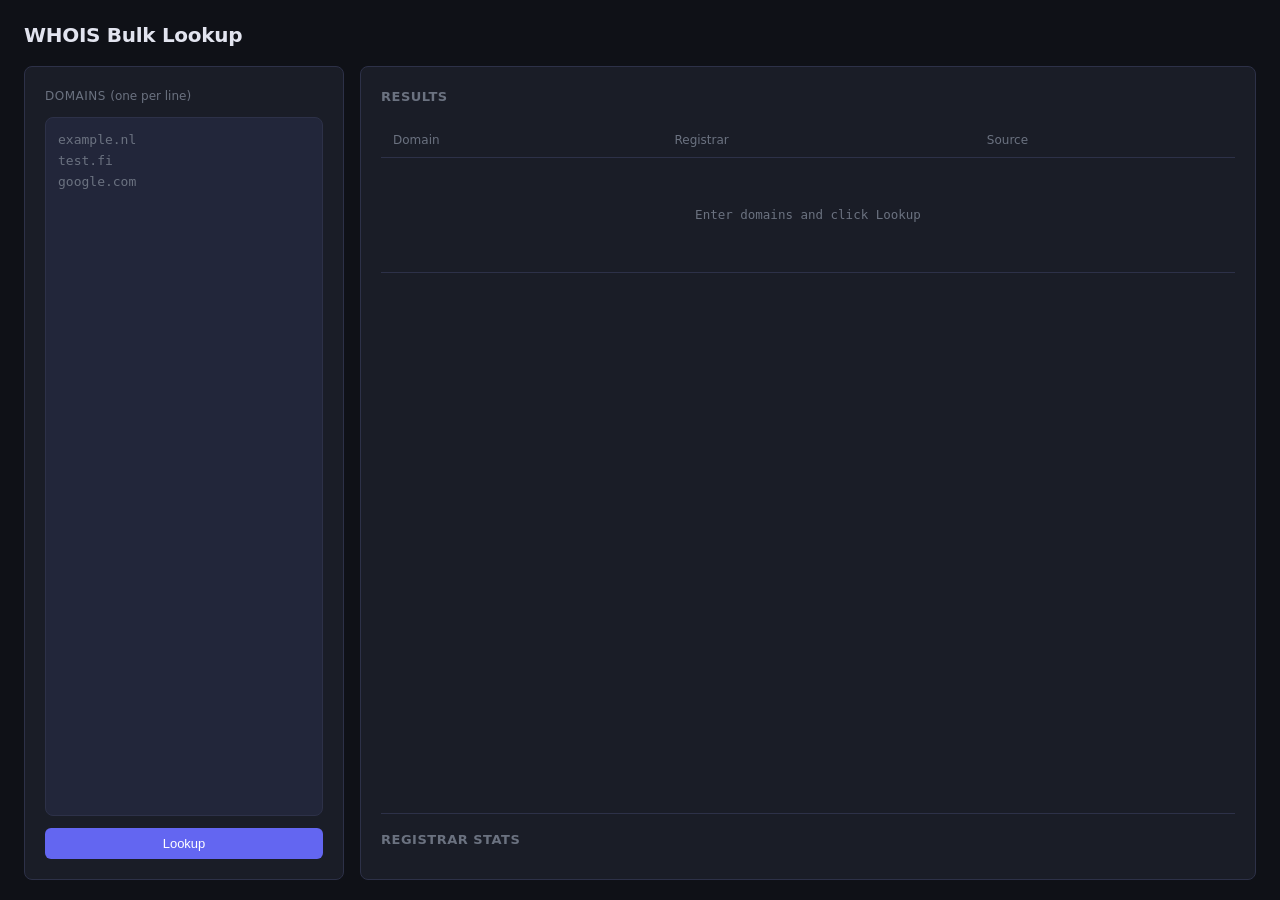
==== cmd/server/web/index.html @ 8e49108b "upd" ====
<!DOCTYPE html>
<html lang="en">
<head>
  <meta charset="UTF-8">
  <meta name="viewport" content="width=device-width, initial-scale=1.0">
  <title>WHOIS Bulk Lookup</title>
  <link rel="stylesheet" href="style.css">
</head>
<body>
  <div class="app">
    <header class="app-header">
      <h1>WHOIS Bulk Lookup</h1>
    </header>

    <main class="app-body">
      <!-- Left panel: input -->
      <aside class="panel panel-input">
        <label class="label" for="domains-input">Domains <span class="hint">(one per line)</span></label>
        <textarea
          id="domains-input"
          class="textarea"
          placeholder="example.nl&#10;test.fi&#10;google.com"
          spellcheck="false"
        ></textarea>

        <div class="input-actions">
          <button id="btn-lookup" class="btn btn-primary">Lookup</button>
          <button id="btn-new" class="btn btn-secondary" hidden>New Lookup</button>
        </div>

        <div id="counter" class="counter" hidden></div>
      </aside>

      <!-- Right panel: results -->
      <section class="panel panel-results">
        <div class="results-header">
          <h2 class="section-title">Results</h2>
          <div class="results-actions">
            <button id="btn-copy" class="btn btn-ghost" hidden>Copy CSV</button>
          </div>
        </div>

        <div id="progress" class="progress-bar-wrap" hidden>
          <div id="progress-bar" class="progress-bar"></div>
        </div>

        <div class="table-wrap">
          <table id="results-table" class="results-table">
            <thead>
              <tr>
                <th>Domain</th>
                <th>Registrar</th>
                <th>Source</th>
              </tr>
            </thead>
            <tbody id="results-body">
              <tr id="placeholder-row">
                <td colspan="3" class="placeholder">Enter domains and click Lookup</td>
              </tr>
            </tbody>
          </table>
        </div>

        <!-- Stats -->
        <div id="stats-section" class="stats-section" hidden>
          <h2 class="section-title">Registrar Stats</h2>
          <div id="stats-bars" class="stats-bars"></div>
        </div>
      </section>
    </main>
  </div>

  <script src="app.js"></script>
</body>
</html>
---- cmd/server/web/style.css ----
:root {
  --bg: #0f1117;
  --surface: #1a1d27;
  --surface-2: #22263a;
  --border: #2d3148;
  --text: #e2e4ef;
  --text-muted: #6b7280;
  --accent: #6366f1;
  --accent-hover: #4f52d8;
  --success: #22c55e;
  --warning: #f59e0b;
  --error: #ef4444;
  --rdap: #6b7280;
  --radius: 8px;
  --font: "Inter", system-ui, -apple-system, sans-serif;
}

*, *::before, *::after { box-sizing: border-box; margin: 0; padding: 0; }

html, body {
  height: 100%;
  background: var(--bg);
  color: var(--text);
  font-family: var(--font);
  font-size: 14px;
  line-height: 1.5;
}

.app {
  display: flex;
  flex-direction: column;
  height: 100vh;
  max-width: 1400px;
  margin: 0 auto;
  padding: 20px 24px;
  gap: 16px;
}

.app-header h1 {
  font-size: 20px;
  font-weight: 600;
  color: var(--text);
  letter-spacing: -0.3px;
}

.app-body {
  display: grid;
  grid-template-columns: 320px 1fr;
  gap: 16px;
  flex: 1;
  min-height: 0;
}

/* Panels */
.panel {
  background: var(--surface);
  border: 1px solid var(--border);
  border-radius: var(--radius);
  display: flex;
  flex-direction: column;
  overflow: hidden;
}

.panel-input {
  padding: 20px;
  gap: 12px;
}

.panel-results {
  padding: 20px;
  gap: 16px;
  overflow-y: auto;
}

/* Label */
.label {
  font-size: 12px;
  font-weight: 500;
  text-transform: uppercase;
  letter-spacing: 0.5px;
  color: var(--text-muted);
}
.hint { font-weight: 400; text-transform: none; letter-spacing: 0; }

/* Textarea */
.textarea {
  flex: 1;
  min-height: 240px;
  resize: none;
  background: var(--surface-2);
  border: 1px solid var(--border);
  border-radius: var(--radius);
  color: var(--text);
  font-family: "JetBrains Mono", "Fira Code", monospace;
  font-size: 13px;
  line-height: 1.6;
  padding: 12px;
  outline: none;
  transition: border-color 0.15s;
}
.textarea:focus { border-color: var(--accent); }
.textarea::placeholder { color: var(--text-muted); }

/* Buttons */
.input-actions { display: flex; gap: 8px; }

.btn {
  padding: 8px 16px;
  border-radius: 6px;
  border: none;
  cursor: pointer;
  font-size: 13px;
  font-weight: 500;
  transition: background 0.15s, opacity 0.15s;
  white-space: nowrap;
}
.btn:disabled { opacity: 0.5; cursor: not-allowed; }

.btn-primary {
  background: var(--accent);
  color: #fff;
  flex: 1;
}
.btn-primary:hover:not(:disabled) { background: var(--accent-hover); }

.btn-secondary {
  background: var(--surface-2);
  color: var(--text);
  border: 1px solid var(--border);
  flex: 1;
}
.btn-secondary:hover:not(:disabled) { background: var(--border); }

.btn-ghost {
  background: transparent;
  color: var(--text-muted);
  border: 1px solid var(--border);
  font-size: 12px;
  padding: 5px 12px;
}
.btn-ghost:hover { color: var(--text); border-color: var(--text-muted); }

/* Counter */
.counter {
  font-size: 12px;
  color: var(--text-muted);
  text-align: center;
}

/* Results header */
.results-header {
  display: flex;
  align-items: center;
  justify-content: space-between;
}
.section-title {
  font-size: 13px;
  font-weight: 600;
  text-transform: uppercase;
  letter-spacing: 0.5px;
  color: var(--text-muted);
}

/* Progress bar */
.progress-bar-wrap {
  height: 3px;
  background: var(--surface-2);
  border-radius: 2px;
  overflow: hidden;
}
.progress-bar {
  height: 100%;
  background: var(--accent);
  width: 0%;
  transition: width 0.2s ease;
}

/* Table */
.table-wrap {
  overflow-x: auto;
  flex: 1;
}

.results-table {
  width: 100%;
  border-collapse: collapse;
  font-size: 13px;
}

.results-table th {
  text-align: left;
  padding: 8px 12px;
  color: var(--text-muted);
  font-weight: 500;
  font-size: 12px;
  border-bottom: 1px solid var(--border);
  white-space: nowrap;
}

.results-table td {
  padding: 7px 12px;
  border-bottom: 1px solid var(--border);
  font-family: "JetBrains Mono", "Fira Code", monospace;
  font-size: 12.5px;
}

.results-table tbody tr:hover { background: var(--surface-2); }

.placeholder {
  text-align: center;
  color: var(--text-muted);
  font-family: var(--font);
  font-size: 13px;
  padding: 48px 0 !important;
}

/* Source badge */
.badge {
  display: inline-block;
  padding: 1px 6px;
  border-radius: 3px;
  font-size: 10px;
  font-weight: 600;
  letter-spacing: 0.3px;
  text-transform: uppercase;
  font-family: var(--font);
}
.badge-whois { background: #1a3a2a; color: var(--success); }
.badge-rdap  { background: #2a2a2a; color: var(--rdap); }
.badge-error { background: #3a1a1a; color: var(--error); }

.cell-error { color: var(--error); }
.cell-registrar { color: var(--text); }

/* Stats */
.stats-section {
  border-top: 1px solid var(--border);
  padding-top: 16px;
  display: flex;
  flex-direction: column;
  gap: 10px;
}
.stats-bars { display: flex; flex-direction: column; gap: 8px; }
.stat-row {
  display: grid;
  grid-template-columns: 180px 1fr 48px;
  align-items: center;
  gap: 12px;
  font-size: 12.5px;
}
.stat-name {
  white-space: nowrap;
  overflow: hidden;
  text-overflow: ellipsis;
  color: var(--text);
}
.stat-bar-bg {
  background: var(--surface-2);
  border-radius: 3px;
  height: 6px;
  overflow: hidden;
}
.stat-bar-fill {
  height: 100%;
  background: var(--accent);
  border-radius: 3px;
  transition: width 0.4s ease;
}
.stat-pct {
  color: var(--text-muted);
  text-align: right;
  font-family: "JetBrains Mono", monospace;
  font-size: 11px;
}

/* Scrollbar */
::-webkit-scrollbar { width: 6px; height: 6px; }
::-webkit-scrollbar-track { background: transparent; }
::-webkit-scrollbar-thumb { background: var(--border); border-radius: 3px; }

@media (max-width: 768px) {
  .app-body { grid-template-columns: 1fr; }
  .panel-input { min-height: 260px; }
}
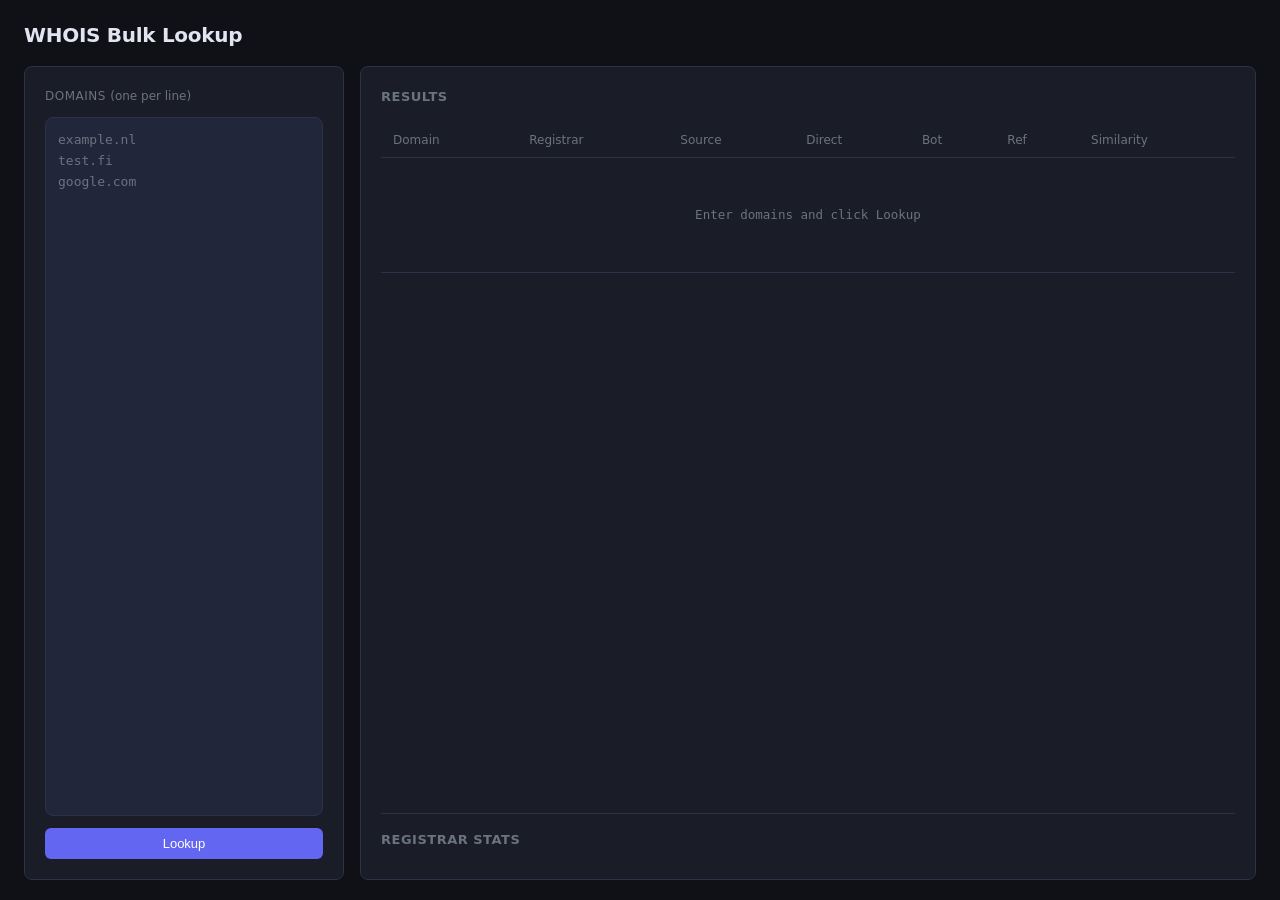
==== commit c6974383: "add http status" ====
--- a/cmd/server/web/index.html
+++ b/cmd/server/web/index.html
@@ -51,11 +51,15 @@
                 <th>Domain</th>
                 <th>Registrar</th>
                 <th>Source</th>
+                <th title="HTTP status — Chrome, no Referer">Direct</th>
+                <th title="HTTP status — Googlebot UA">Bot</th>
+                <th title="HTTP status — Chrome + Referer: google.com">Ref</th>
+                <th title="Content similarity: Googlebot vs Direct · Google-Ref vs Direct">Similarity</th>
               </tr>
             </thead>
             <tbody id="results-body">
               <tr id="placeholder-row">
-                <td colspan="3" class="placeholder">Enter domains and click Lookup</td>
+                <td colspan="7" class="placeholder">Enter domains and click Lookup</td>
               </tr>
             </tbody>
           </table>
--- a/cmd/server/web/style.css
+++ b/cmd/server/web/style.css
@@ -273,6 +273,52 @@
   font-size: 11px;
 }
 
+/* HTTP status code badges */
+.badge-code {
+  display: inline-block;
+  padding: 1px 5px;
+  border-radius: 3px;
+  font-size: 11px;
+  font-weight: 600;
+  font-family: "JetBrains Mono", "Fira Code", monospace;
+}
+.code-2xx { background: #0d2e1a; color: var(--success); }
+.code-3xx { background: #2e1f00; color: var(--warning); }
+.code-4xx { background: #2e0d0d; color: var(--error); }
+.code-err { background: var(--surface-2); color: var(--text-muted); }
+
+/* Similarity cell */
+.cell-sim {
+  white-space: nowrap;
+}
+.sim-val {
+  font-size: 11.5px;
+  font-weight: 600;
+  font-family: "JetBrains Mono", "Fira Code", monospace;
+}
+.sim-high { color: var(--success); }
+.sim-mid  { color: var(--warning); }
+.sim-low  { color: var(--error); }
+.sim-na   { color: var(--text-muted); }
+.sim-sep  { color: var(--text-muted); font-size: 11px; }
+
+/* HTTP fetch error spanning multiple cells */
+.cell-http-err {
+  color: var(--text-muted);
+  font-size: 11px;
+  font-family: var(--font);
+  font-style: italic;
+}
+
+/* Cloaking alert row — similarity < 70% detected */
+.row-cloak {
+  border-left: 3px solid var(--error) !important;
+  background: rgba(239, 68, 68, 0.06) !important;
+}
+.row-cloak:hover {
+  background: rgba(239, 68, 68, 0.11) !important;
+}
+
 /* Scrollbar */
 ::-webkit-scrollbar { width: 6px; height: 6px; }
 ::-webkit-scrollbar-track { background: transparent; }
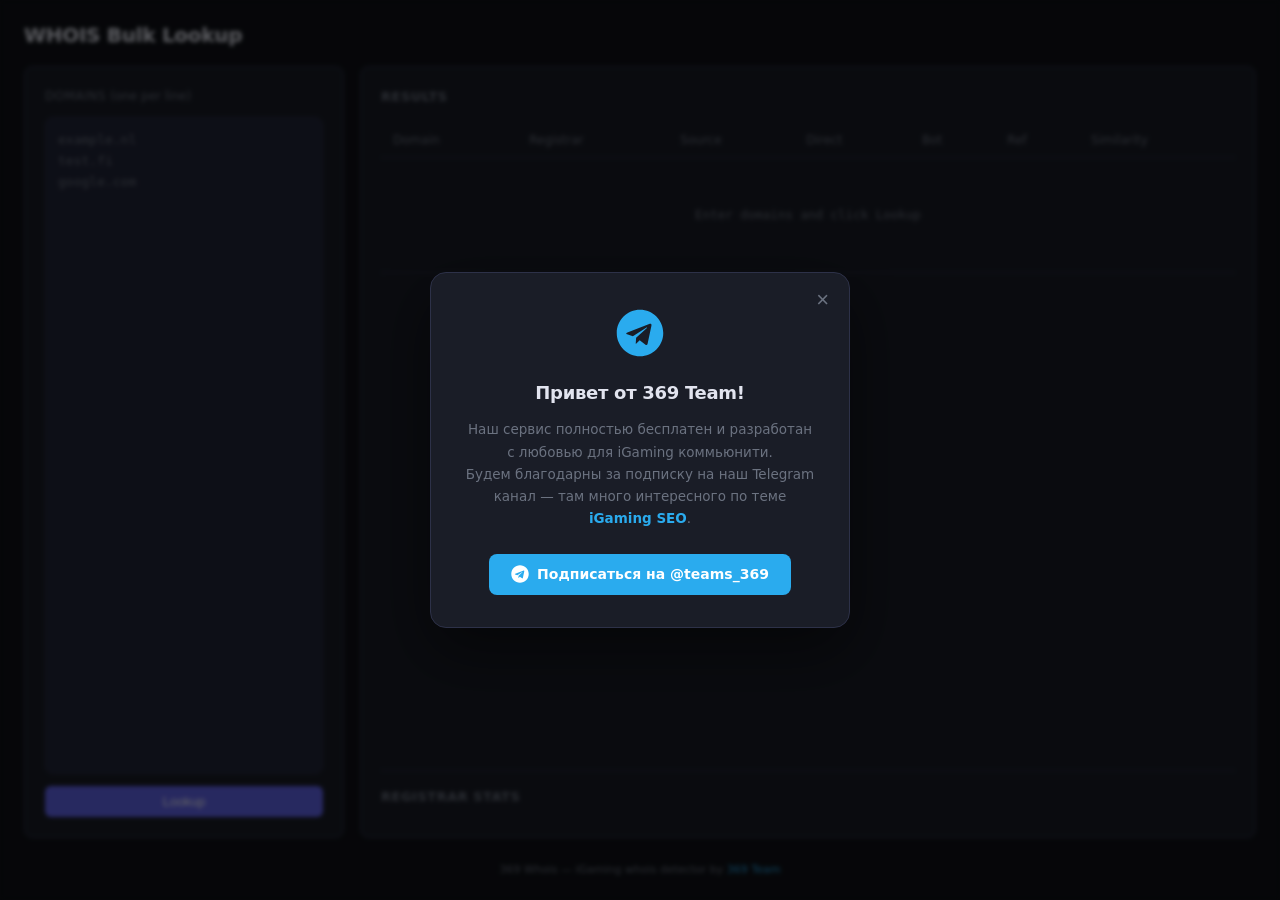
==== commit e6fae0e3: "upd" ====
--- a/cmd/server/web/index.html
+++ b/cmd/server/web/index.html
@@ -36,7 +36,7 @@
         <div class="results-header">
           <h2 class="section-title">Results</h2>
           <div class="results-actions">
-            <button id="btn-copy" class="btn btn-ghost" hidden>Copy CSV</button>
+            <button id="btn-copy" class="btn btn-ghost" hidden>Copy TSV</button>
           </div>
         </div>
 
@@ -72,6 +72,34 @@
         </div>
       </section>
     </main>
+
+    <footer class="app-footer">
+      369 Whois — iGaming whois detector by
+      <a href="https://t.me/teams_369" rel="dofollow" target="_blank" class="footer-link">369 Team</a>
+    </footer>
+  </div>
+
+  <!-- Telegram popup -->
+  <div id="tg-popup" class="tg-popup-overlay" hidden>
+    <div class="tg-popup">
+      <button id="tg-popup-close" class="tg-popup-close" aria-label="Закрыть">&times;</button>
+      <div class="tg-popup-icon">
+        <svg xmlns="http://www.w3.org/2000/svg" viewBox="0 0 496 512" width="48" height="48">
+          <path fill="#2AABEE" d="M248 8C111 8 0 119 0 256s111 248 248 248 248-111 248-248S385 8 248 8zm121.8 169.9-40.7 191.8c-3 13.6-11.1 16.9-22.4 10.5l-62-45.7-29.9 28.8c-3.3 3.3-6.1 6.1-12.5 6.1l4.4-63.1 114.9-103.8c5-4.4-1.1-6.9-7.7-2.5l-142 89.4-61.2-19.1c-13.3-4.2-13.6-13.3 2.8-19.7l239.1-92.2c11.1-4 20.8 2.7 17.2 19.5z"/>
+        </svg>
+      </div>
+      <h3 class="tg-popup-title">Привет от 369 Team!</h3>
+      <p class="tg-popup-text">
+        Наш сервис полностью бесплатен и разработан с любовью для iGaming коммьюнити.<br>
+        Будем благодарны за подписку на наш Telegram канал — там много интересного по теме <strong>iGaming SEO</strong>.
+      </p>
+      <a href="https://t.me/teams_369" target="_blank" rel="dofollow" class="tg-popup-btn">
+        <svg xmlns="http://www.w3.org/2000/svg" viewBox="0 0 496 512" width="18" height="18" style="flex-shrink:0">
+          <path fill="currentColor" d="M248 8C111 8 0 119 0 256s111 248 248 248 248-111 248-248S385 8 248 8zm121.8 169.9-40.7 191.8c-3 13.6-11.1 16.9-22.4 10.5l-62-45.7-29.9 28.8c-3.3 3.3-6.1 6.1-12.5 6.1l4.4-63.1 114.9-103.8c5-4.4-1.1-6.9-7.7-2.5l-142 89.4-61.2-19.1c-13.3-4.2-13.6-13.3 2.8-19.7l239.1-92.2c11.1-4 20.8 2.7 17.2 19.5z"/>
+        </svg>
+        Подписаться на @teams_369
+      </a>
+    </div>
   </div>
 
   <script src="app.js"></script>
--- a/cmd/server/web/style.css
+++ b/cmd/server/web/style.css
@@ -69,7 +69,7 @@
 .panel-results {
   padding: 20px;
   gap: 16px;
-  overflow-y: auto;
+  overflow: hidden;
 }
 
 /* Label */
@@ -178,7 +178,9 @@
 /* Table */
 .table-wrap {
   overflow-x: auto;
+  overflow-y: auto;
   flex: 1;
+  min-height: 0;
 }
 
 .results-table {
@@ -231,6 +233,7 @@
 
 .cell-error { color: var(--error); }
 .cell-registrar { color: var(--text); }
+.cell-loading { color: var(--text-muted); font-style: italic; }
 
 /* Stats */
 .stats-section {
@@ -239,6 +242,9 @@
   display: flex;
   flex-direction: column;
   gap: 10px;
+  flex-shrink: 0;
+  max-height: 240px;
+  overflow-y: auto;
 }
 .stats-bars { display: flex; flex-direction: column; gap: 8px; }
 .stat-row {
@@ -319,6 +325,101 @@
   background: rgba(239, 68, 68, 0.11) !important;
 }
 
+/* Footer */
+.app-footer {
+  font-size: 11px;
+  color: var(--text-muted);
+  text-align: center;
+  padding: 8px 0 2px;
+  flex-shrink: 0;
+}
+.footer-link {
+  color: #2AABEE;
+  text-decoration: none;
+  font-weight: 500;
+}
+.footer-link:hover { text-decoration: underline; }
+
+/* Telegram popup */
+.tg-popup-overlay {
+  position: fixed;
+  inset: 0;
+  background: rgba(0, 0, 0, 0.6);
+  display: flex;
+  align-items: center;
+  justify-content: center;
+  z-index: 1000;
+  backdrop-filter: blur(2px);
+}
+.tg-popup-overlay[hidden] { display: none; }
+
+.tg-popup {
+  background: var(--surface);
+  border: 1px solid var(--border);
+  border-radius: 16px;
+  padding: 36px 32px 32px;
+  max-width: 420px;
+  width: calc(100% - 32px);
+  text-align: center;
+  position: relative;
+  box-shadow: 0 24px 64px rgba(0, 0, 0, 0.5);
+  animation: popup-in 0.22s ease;
+}
+@keyframes popup-in {
+  from { opacity: 0; transform: scale(0.92) translateY(8px); }
+  to   { opacity: 1; transform: scale(1) translateY(0); }
+}
+
+.tg-popup-close {
+  position: absolute;
+  top: 12px;
+  right: 14px;
+  background: transparent;
+  border: none;
+  color: var(--text-muted);
+  font-size: 22px;
+  line-height: 1;
+  cursor: pointer;
+  padding: 4px 6px;
+  border-radius: 4px;
+  transition: color 0.15s, background 0.15s;
+}
+.tg-popup-close:hover { color: var(--text); background: var(--surface-2); }
+
+.tg-popup-icon { margin-bottom: 16px; }
+
+.tg-popup-title {
+  font-size: 18px;
+  font-weight: 700;
+  color: var(--text);
+  margin-bottom: 12px;
+  letter-spacing: -0.3px;
+}
+
+.tg-popup-text {
+  font-size: 13.5px;
+  color: var(--text-muted);
+  line-height: 1.65;
+  margin-bottom: 24px;
+}
+.tg-popup-text strong { color: #2AABEE; font-weight: 600; }
+
+.tg-popup-btn {
+  display: inline-flex;
+  align-items: center;
+  gap: 8px;
+  background: #2AABEE;
+  color: #fff;
+  text-decoration: none;
+  font-size: 14px;
+  font-weight: 600;
+  padding: 10px 22px;
+  border-radius: 8px;
+  transition: background 0.15s, transform 0.1s;
+}
+.tg-popup-btn:hover { background: #1a9de0; transform: translateY(-1px); }
+.tg-popup-btn:active { transform: translateY(0); }
+
 /* Scrollbar */
 ::-webkit-scrollbar { width: 6px; height: 6px; }
 ::-webkit-scrollbar-track { background: transparent; }
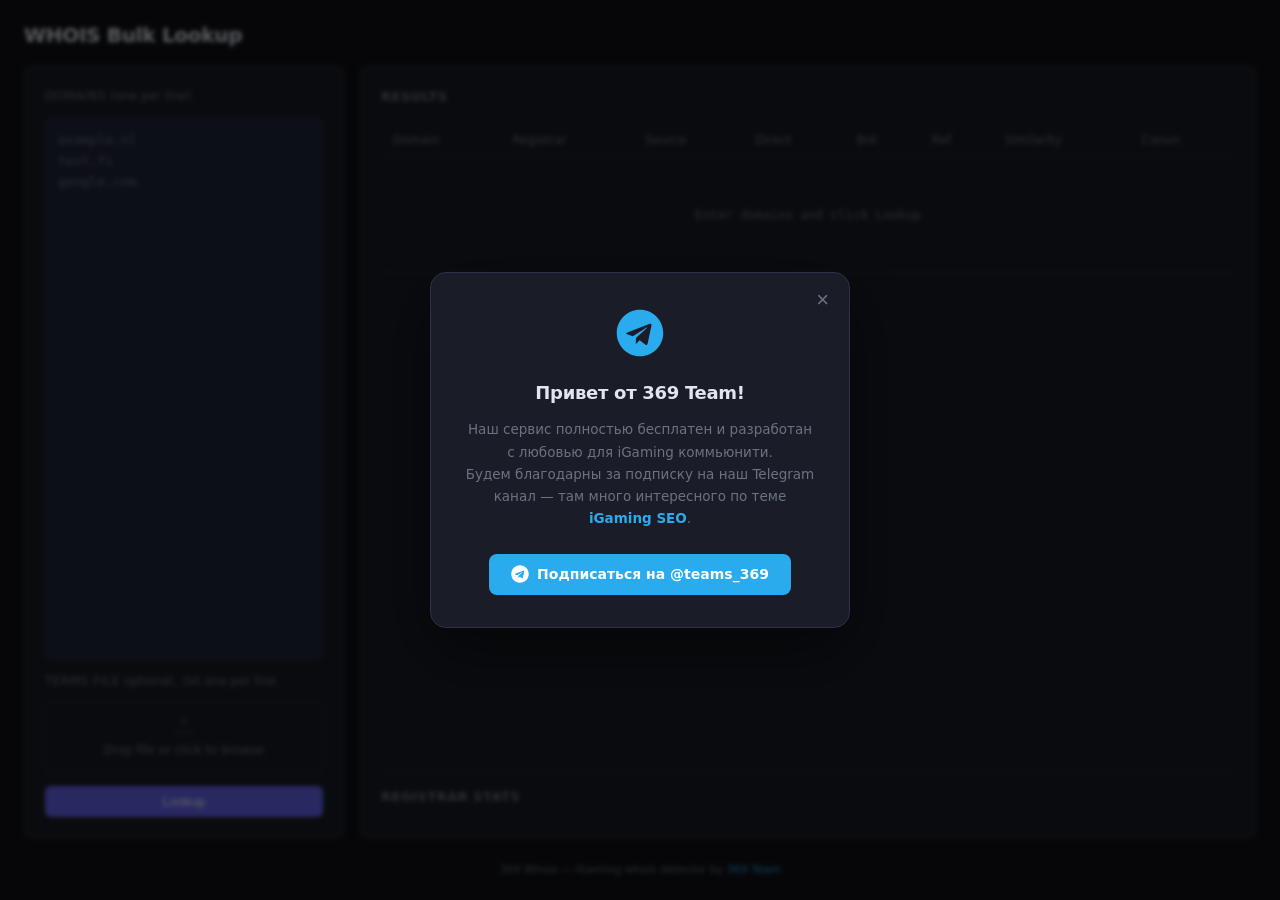
==== commit f5a83e04: "update" ====
--- a/cmd/server/web/index.html
+++ b/cmd/server/web/index.html
@@ -23,6 +23,19 @@
           spellcheck="false"
         ></textarea>
 
+        <label class="label">Terms file <span class="hint">optional, .txt one per line</span></label>
+        <div class="file-drop" id="file-drop">
+          <input type="file" id="file-input" accept=".txt" class="file-input-hidden">
+          <div class="file-drop-inner">
+            <svg width="18" height="18" viewBox="0 0 24 24" fill="none" stroke="currentColor" stroke-width="1.5">
+              <path d="M21 15v4a2 2 0 0 1-2 2H5a2 2 0 0 1-2-2v-4"/>
+              <polyline points="17 8 12 3 7 8"/>
+              <line x1="12" y1="3" x2="12" y2="15"/>
+            </svg>
+            <span id="file-label">Drop file or click to browse</span>
+          </div>
+        </div>
+
         <div class="input-actions">
           <button id="btn-lookup" class="btn btn-primary">Lookup</button>
           <button id="btn-new" class="btn btn-secondary" hidden>New Lookup</button>
@@ -46,20 +59,21 @@
 
         <div class="table-wrap">
           <table id="results-table" class="results-table">
-            <thead>
-              <tr>
+            <thead id="results-thead">
+              <tr id="results-header-row">
                 <th>Domain</th>
                 <th>Registrar</th>
                 <th>Source</th>
-                <th title="HTTP status — Chrome, no Referer">Direct</th>
+                <th title="HTTP status — no UA, no Referer">Direct</th>
                 <th title="HTTP status — Googlebot UA">Bot</th>
                 <th title="HTTP status — Chrome + Referer: google.com">Ref</th>
                 <th title="Content similarity: Googlebot vs Direct · Google-Ref vs Direct">Similarity</th>
+                <th title="Canonical &amp; alternate tags">Canon</th>
               </tr>
             </thead>
             <tbody id="results-body">
               <tr id="placeholder-row">
-                <td colspan="7" class="placeholder">Enter domains and click Lookup</td>
+                <td colspan="8" class="placeholder">Enter domains and click Lookup</td>
               </tr>
             </tbody>
           </table>
@@ -77,6 +91,18 @@
       369 Whois — iGaming whois detector by
       <a href="https://t.me/teams_369" rel="dofollow" target="_blank" class="footer-link">369 Team</a>
     </footer>
+  </div>
+
+  <!-- Canon tooltip -->
+  <div id="canon-tooltip" class="canon-tooltip" hidden></div>
+
+  <!-- Content breakdown popup -->
+  <div id="cc-popup" class="cc-popup-overlay" hidden>
+    <div class="cc-popup">
+      <button id="cc-popup-close" class="tg-popup-close">&times;</button>
+      <h3 class="cc-popup-title" id="cc-popup-title"></h3>
+      <div id="cc-popup-body" class="cc-popup-body"></div>
+    </div>
   </div>
 
   <!-- Telegram popup -->
--- a/cmd/server/web/style.css
+++ b/cmd/server/web/style.css
@@ -420,6 +420,154 @@
 .tg-popup-btn:hover { background: #1a9de0; transform: translateY(-1px); }
 .tg-popup-btn:active { transform: translateY(0); }
 
+/* ── File drop zone ───────────────────────────────────────────────────────── */
+.file-drop {
+  position: relative;
+  border: 1px dashed var(--border);
+  border-radius: var(--radius);
+  cursor: pointer;
+  transition: border-color 0.15s, background 0.15s;
+}
+.file-drop:hover, .file-drop.drag-over {
+  border-color: var(--accent);
+  background: rgba(99,102,241,0.06);
+}
+.file-input-hidden {
+  position: absolute;
+  inset: 0;
+  opacity: 0;
+  cursor: pointer;
+  width: 100%;
+  height: 100%;
+}
+.file-drop-inner {
+  display: flex;
+  flex-direction: column;
+  align-items: center;
+  gap: 6px;
+  padding: 14px 12px;
+  color: var(--text-muted);
+  font-size: 12px;
+  pointer-events: none;
+}
+.file-drop-inner svg { opacity: 0.5; }
+.file-drop.has-file { border-style: solid; border-color: var(--accent); }
+.file-drop.has-file .file-drop-inner { color: var(--text); }
+.file-drop.has-file .file-drop-inner svg { opacity: 1; stroke: var(--accent); }
+
+/* ── Canonical cell ───────────────────────────────────────────────────────── */
+.canon-icon {
+  display: inline-flex;
+  align-items: center;
+  justify-content: center;
+  width: 22px;
+  height: 22px;
+  border-radius: 4px;
+  cursor: default;
+  font-size: 13px;
+  transition: opacity 0.15s;
+}
+.canon-match   { background: #0d2e1a; color: var(--success); }
+.canon-sub     { background: #2e1f00; color: var(--warning); }
+.canon-other   { background: #2e0d0d; color: var(--error); }
+.canon-none    { background: var(--surface-2); color: var(--text-muted); }
+
+.canon-tooltip {
+  position: fixed;
+  z-index: 500;
+  background: var(--surface);
+  border: 1px solid var(--border);
+  border-radius: var(--radius);
+  padding: 10px 12px;
+  font-size: 12px;
+  max-width: 340px;
+  box-shadow: 0 8px 24px rgba(0,0,0,0.4);
+  pointer-events: none;
+  line-height: 1.55;
+}
+.canon-tooltip[hidden] { display: none; }
+.ct-row { display: flex; flex-direction: column; gap: 2px; margin-bottom: 6px; }
+.ct-row:last-child { margin-bottom: 0; }
+.ct-label { font-size: 10px; font-weight: 600; text-transform: uppercase;
+            letter-spacing: 0.4px; color: var(--text-muted); }
+.ct-url { word-break: break-all; color: var(--text); font-family: "JetBrains Mono", monospace; font-size: 11px; }
+.ct-rel { font-size: 10px; font-weight: 600; }
+.ct-rel-match   { color: var(--success); }
+.ct-rel-sub     { color: var(--warning); }
+.ct-rel-other   { color: var(--error); }
+.ct-divider { border: none; border-top: 1px solid var(--border); margin: 6px 0; }
+.ct-lang { font-size: 10px; background: var(--surface-2); color: var(--text-muted);
+           padding: 1px 5px; border-radius: 3px; font-family: "JetBrains Mono", monospace; }
+
+/* ── Content check count cells ────────────────────────────────────────────── */
+.cc-count {
+  display: inline-flex;
+  align-items: center;
+  justify-content: center;
+  min-width: 28px;
+  padding: 1px 7px;
+  border-radius: 4px;
+  font-size: 12px;
+  font-weight: 600;
+  font-family: "JetBrains Mono", monospace;
+  cursor: pointer;
+  background: var(--surface-2);
+  color: var(--text);
+  border: 1px solid var(--border);
+  transition: border-color 0.15s;
+}
+.cc-count:hover { border-color: var(--accent); }
+.cc-count-zero { color: var(--text-muted); }
+.cc-count-pos  { background: #0d2e1a; color: var(--success); border-color: #1a3a2a; }
+.cc-err { font-size: 11px; color: var(--text-muted); font-style: italic; font-family: var(--font); }
+
+/* ── Content check breakdown popup ───────────────────────────────────────── */
+.cc-popup-overlay {
+  position: fixed;
+  inset: 0;
+  background: rgba(0,0,0,0.55);
+  display: flex;
+  align-items: center;
+  justify-content: center;
+  z-index: 600;
+  backdrop-filter: blur(2px);
+}
+.cc-popup-overlay[hidden] { display: none; }
+.cc-popup {
+  background: var(--surface);
+  border: 1px solid var(--border);
+  border-radius: 12px;
+  padding: 24px 24px 20px;
+  max-width: 420px;
+  width: calc(100% - 32px);
+  max-height: 70vh;
+  overflow-y: auto;
+  position: relative;
+  box-shadow: 0 24px 64px rgba(0,0,0,0.5);
+  animation: popup-in 0.18s ease;
+}
+.cc-popup-title {
+  font-size: 14px;
+  font-weight: 600;
+  color: var(--text);
+  margin-bottom: 14px;
+  margin-right: 24px;
+}
+.cc-popup-body { display: flex; flex-direction: column; gap: 4px; }
+.cc-term-row {
+  display: grid;
+  grid-template-columns: 1fr 48px;
+  gap: 8px;
+  align-items: center;
+  padding: 4px 6px;
+  border-radius: 4px;
+}
+.cc-term-row:hover { background: var(--surface-2); }
+.cc-term-name { font-size: 12.5px; color: var(--text); word-break: break-all; font-family: "JetBrains Mono", monospace; }
+.cc-term-count { font-size: 12px; font-weight: 600; text-align: right;
+                 font-family: "JetBrains Mono", monospace; color: var(--text-muted); }
+.cc-term-count.pos { color: var(--success); }
+
 /* Scrollbar */
 ::-webkit-scrollbar { width: 6px; height: 6px; }
 ::-webkit-scrollbar-track { background: transparent; }
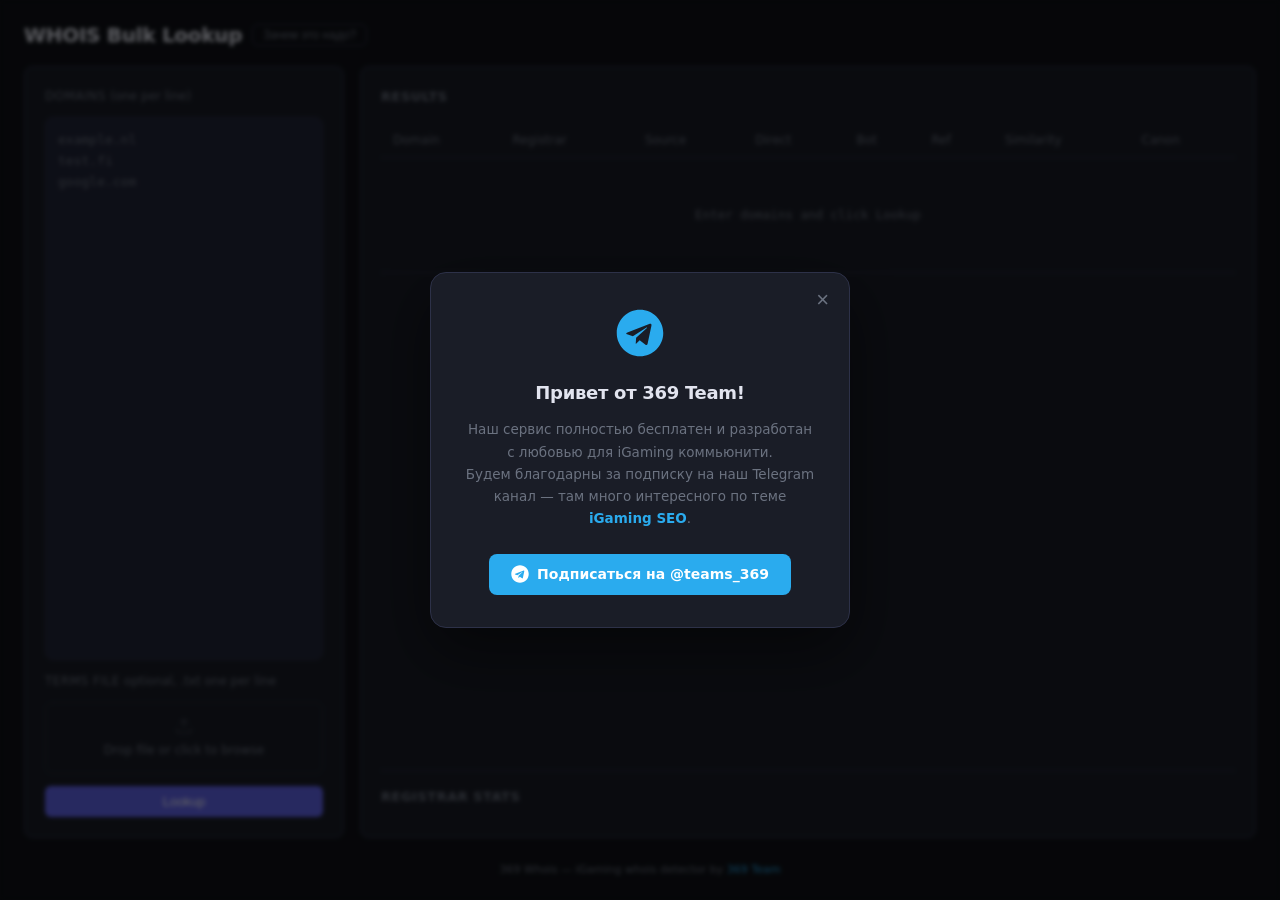
==== commit 3a438659: "upd" ====
--- a/cmd/server/web/index.html
+++ b/cmd/server/web/index.html
@@ -9,7 +9,10 @@
 <body>
   <div class="app">
     <header class="app-header">
-      <h1>WHOIS Bulk Lookup</h1>
+      <div class="header-title">
+        <h1>WHOIS Bulk Lookup</h1>
+        <button id="btn-help" class="help-btn" aria-label="Что умеет сервис">Зачем это надо?</button>
+      </div>
     </header>
 
     <main class="app-body">
@@ -93,6 +96,44 @@
     </footer>
   </div>
 
+  <!-- Help popup -->
+  <div id="help-popup" class="help-overlay" hidden>
+    <div class="help-modal">
+      <button id="help-close" class="tg-popup-close" aria-label="Закрыть">&times;</button>
+      <h3 class="help-title">Что умеет сервис</h3>
+      <ul class="help-list">
+        <li>
+          <span class="help-icon">🔍</span>
+          <div>
+            <strong>WHOIS / RDAP</strong>
+            <p>Определяет регистратора доменов — через WHOIS или RDAP как фолбэк. Поддерживает все популярные зоны.</p>
+          </div>
+        </li>
+        <li>
+          <span class="help-icon">🕵️</span>
+          <div>
+            <strong>Детект клоакинга</strong>
+            <p>Запрашивает каждый сайт тремя способами (без UA, Googlebot, Chrome+Referer) и сравнивает схожесть страниц. Низкий процент — сигнал клоакинга.</p>
+          </div>
+        </li>
+        <li>
+          <span class="help-icon">🔗</span>
+          <div>
+            <strong>Canonical &amp; Alternate</strong>
+            <p>Парсит теги <code>&lt;link rel="canonical"&gt;</code> и все <code>alternate</code>, показывает куда они ведут — та же страница, папка, поддомен или сторонний домен.</p>
+          </div>
+        </li>
+        <li>
+          <span class="help-icon">📄</span>
+          <div>
+            <strong>Чекер вхождений</strong>
+            <p>Загрузите .txt со списком ключей — сервис посчитает их на странице отдельно для каждого типа запроса. Удобно для поиска микро-клоак по чувствительным словам.</p>
+          </div>
+        </li>
+      </ul>
+    </div>
+  </div>
+
   <!-- Canon tooltip -->
   <div id="canon-tooltip" class="canon-tooltip" hidden></div>
 
--- a/cmd/server/web/style.css
+++ b/cmd/server/web/style.css
@@ -420,6 +420,108 @@
 .tg-popup-btn:hover { background: #1a9de0; transform: translateY(-1px); }
 .tg-popup-btn:active { transform: translateY(0); }
 
+/* ── Header title + help button ───────────────────────────────────────────── */
+.header-title {
+  display: flex;
+  align-items: center;
+  gap: 10px;
+}
+
+.help-btn {
+  padding: 4px 10px;
+  border-radius: 6px;
+  border: 1.5px solid var(--border);
+  background: transparent;
+  color: var(--text-muted);
+  font-size: 12px;
+  font-weight: 500;
+  line-height: 1;
+  cursor: pointer;
+  transition: border-color 0.15s, color 0.15s, background 0.15s;
+  flex-shrink: 0;
+  white-space: nowrap;
+}
+.help-btn:hover {
+  border-color: var(--accent);
+  color: var(--accent);
+  background: rgba(99,102,241,0.08);
+}
+
+/* ── Help popup ───────────────────────────────────────────────────────────── */
+.help-overlay {
+  position: fixed;
+  inset: 0;
+  background: rgba(0,0,0,0.55);
+  display: flex;
+  align-items: center;
+  justify-content: center;
+  z-index: 700;
+  backdrop-filter: blur(2px);
+}
+.help-overlay[hidden] { display: none; }
+
+.help-modal {
+  background: var(--surface);
+  border: 1px solid var(--border);
+  border-radius: 14px;
+  padding: 28px 28px 24px;
+  max-width: 460px;
+  width: calc(100% - 32px);
+  position: relative;
+  box-shadow: 0 24px 64px rgba(0,0,0,0.5);
+  animation: popup-in 0.18s ease;
+}
+
+.help-title {
+  font-size: 15px;
+  font-weight: 700;
+  color: var(--text);
+  margin-bottom: 20px;
+  letter-spacing: -0.2px;
+}
+
+.help-list {
+  list-style: none;
+  display: flex;
+  flex-direction: column;
+  gap: 16px;
+}
+
+.help-list li {
+  display: flex;
+  gap: 12px;
+  align-items: flex-start;
+}
+
+.help-icon {
+  font-size: 18px;
+  flex-shrink: 0;
+  margin-top: 1px;
+}
+
+.help-list strong {
+  display: block;
+  font-size: 13px;
+  font-weight: 600;
+  color: var(--text);
+  margin-bottom: 3px;
+}
+
+.help-list p {
+  font-size: 12.5px;
+  color: var(--text-muted);
+  line-height: 1.55;
+}
+
+.help-list code {
+  font-family: "JetBrains Mono", "Fira Code", monospace;
+  font-size: 11px;
+  background: var(--surface-2);
+  padding: 1px 4px;
+  border-radius: 3px;
+  color: var(--text);
+}
+
 /* ── File drop zone ───────────────────────────────────────────────────────── */
 .file-drop {
   position: relative;
